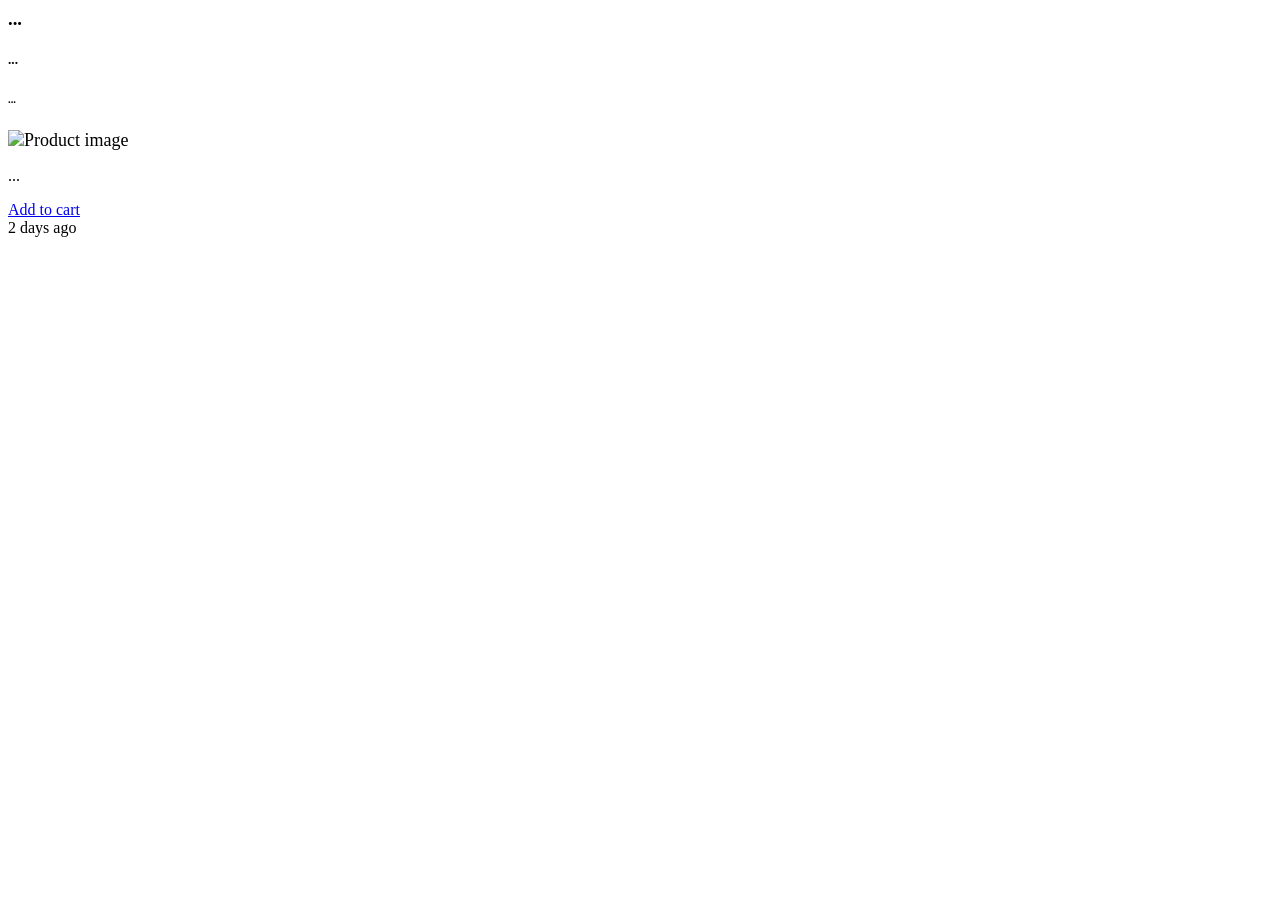
==== lololol/public/components/product/product.html @ 98eb17eb "lololo\" ====
<html>
    <head>
        <link rel="stylesheet" href="/static/lib/bootstrap.css">
        <link rel="stylesheet" href="/static/lib/fa.css">
        <link rel="stylesheet" href="/static/components/product/product.css">
        <script src="/static/lib/axios.js"></script>
        <script src="/static/lib/jquery.js"></script>
        <script src="/static/lib/bootstrap.js"></script>
        <script src="/static/dat/data.js"></script>
    </head>
    <body>
        <div class="card col-10 offset-1 my-5">
          <h3 id="name" class="card-header">...</h3>
          <div class="card-body">
            <h5 class="card-title" id="price">...</h5>
            <h6 class="card-subtitle text-muted" id="available">...</h6>
          </div>
          <img id="image" alt="Product image" class="col-lg-6 offset-lg-3 col-md-8 offset-md-2 col-sm-12 d-block user-select-none" style="font-size:1.125rem;text-anchor:middle">
          </img>
          <div class="card-body">
            <p class="card-text">...</p>
          </div>
          <div class="card-body">
            <a href="#" id="add" class="btn btn-primary">Add to cart</a>
          </div>
          <div class="card-footer text-muted" id="created">
            2 days ago
          </div>
        </div>
    </body>
    <script src="/static/components/product/product.js"></script>
</html>
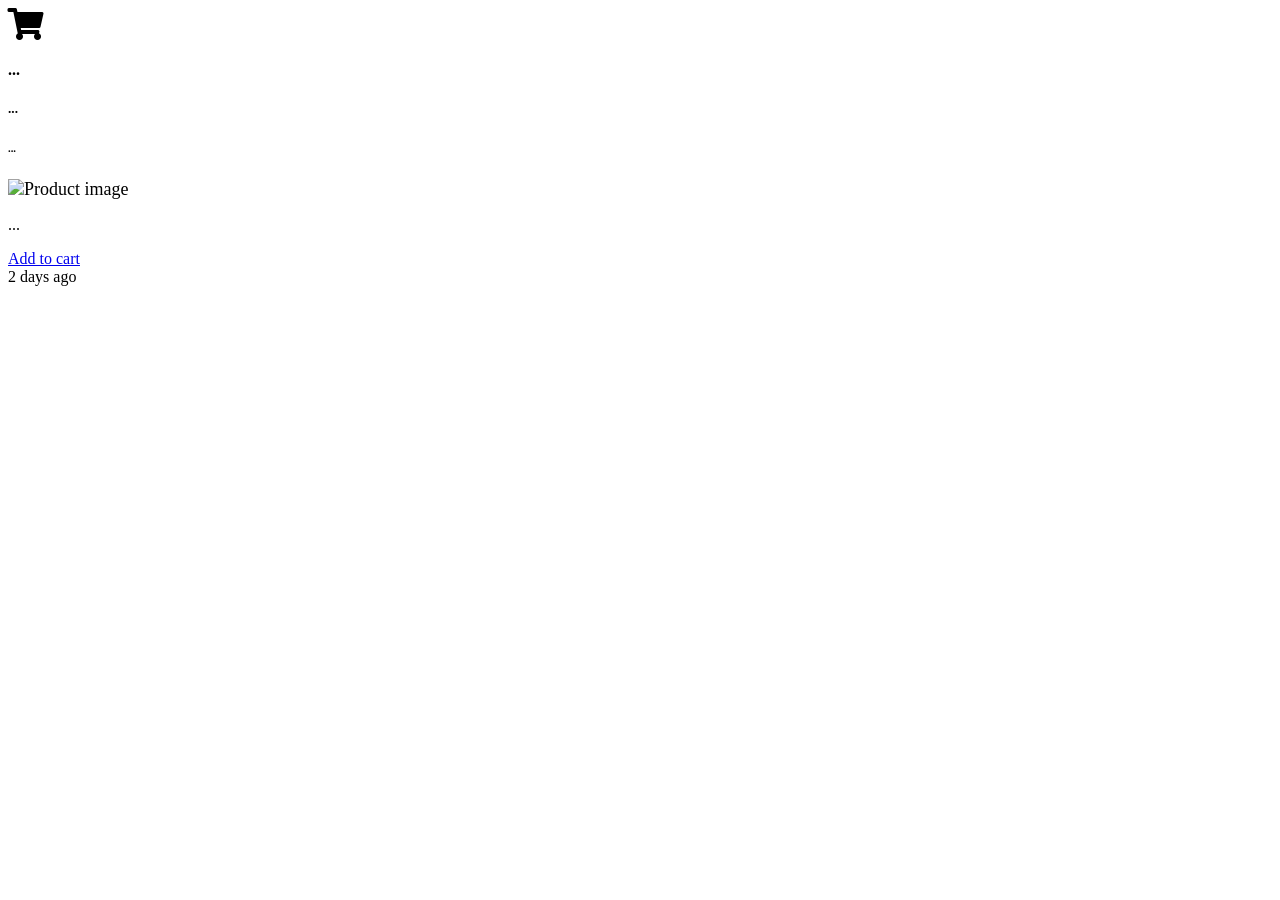
==== commit b024c8f2: "aojfdsigfkj" ====
--- a/lololol/public/components/product/product.html
+++ b/lololol/public/components/product/product.html
@@ -3,14 +3,23 @@
         <link rel="stylesheet" href="/static/lib/bootstrap.css">
         <link rel="stylesheet" href="/static/lib/fa.css">
         <link rel="stylesheet" href="/static/components/product/product.css">
+        <link rel="stylesheet" href="/static/common/style.css">  
+        <link rel="stylesheet" href="https://cdnjs.cloudflare.com/ajax/libs/font-awesome/5.15.3/css/all.min.css" integrity="sha512-iBBXm8fW90+nuLcSKlbmrPcLa0OT92xO1BIsZ+ywDWZCvqsWgccV3gFoRBv0z+8dLJgyAHIhR35VZc2oM/gI1w==" crossorigin="anonymous" referrerpolicy="no-referrer" />
+        <script src="/static/common/util.js"></script>
         <script src="/static/lib/axios.js"></script>
         <script src="/static/lib/jquery.js"></script>
         <script src="/static/lib/bootstrap.js"></script>
         <script src="/static/dat/data.js"></script>
     </head>
     <body>
+      
+        <div class="cart-icon text-center border border-dark bg-light" onclick="flip_cart_content()">
+          <i class="text-dark fas fa-shopping-cart fa-2x cursor-pointer"></i>
+        </div>
+        <div class="cart-content border bg-light" id="cart-content" style="display: none;">
+        </div>
         <div class="card col-10 offset-1 my-5">
-          <h3 id="name" class="card-header">...</h3>
+          <h4 id="name" class="card-header">...</h4>
           <div class="card-body">
             <h5 class="card-title" id="price">...</h5>
             <h6 class="card-subtitle text-muted" id="available">...</h6>
